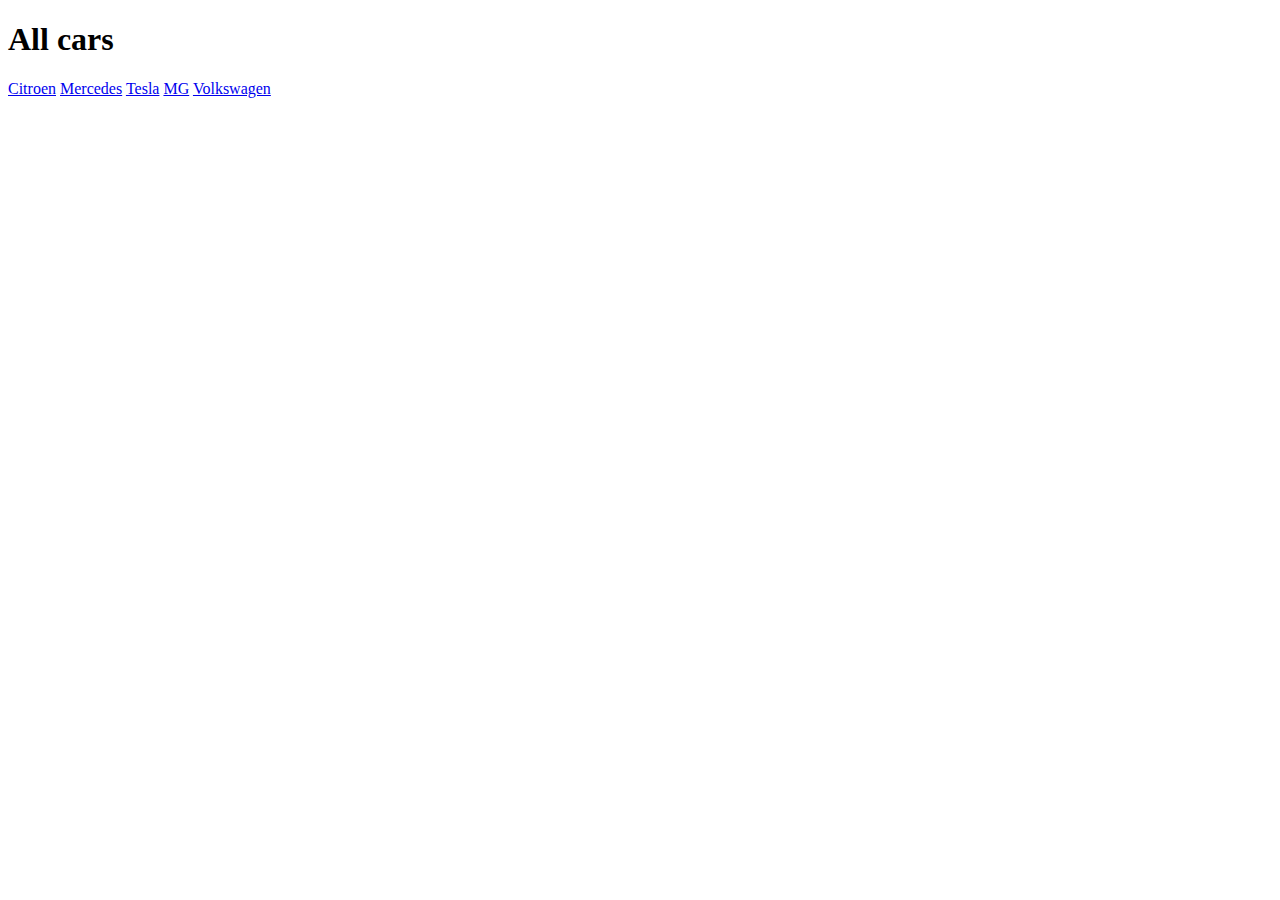
==== index.html @ 5d603ec0 "first commit" ====
<!DOCTYPE html>
<html lang="da">

<head>
    <meta charset="utf-8">
    <meta name="viewport" content="width=device-width, initial-scale=1.0">
    <title></title>
   
</head>

<body>
    <H1>All cars</H1>
    <a href="citroen.html">Citroen</a>
    <a href="mercedes.html">Mercedes</a>
    <a href="tesla.html">Tesla</a>
    <a href="mg.html">MG</a>
    <a href="volkswagen.html">Volkswagen</a>



</body>

</html>
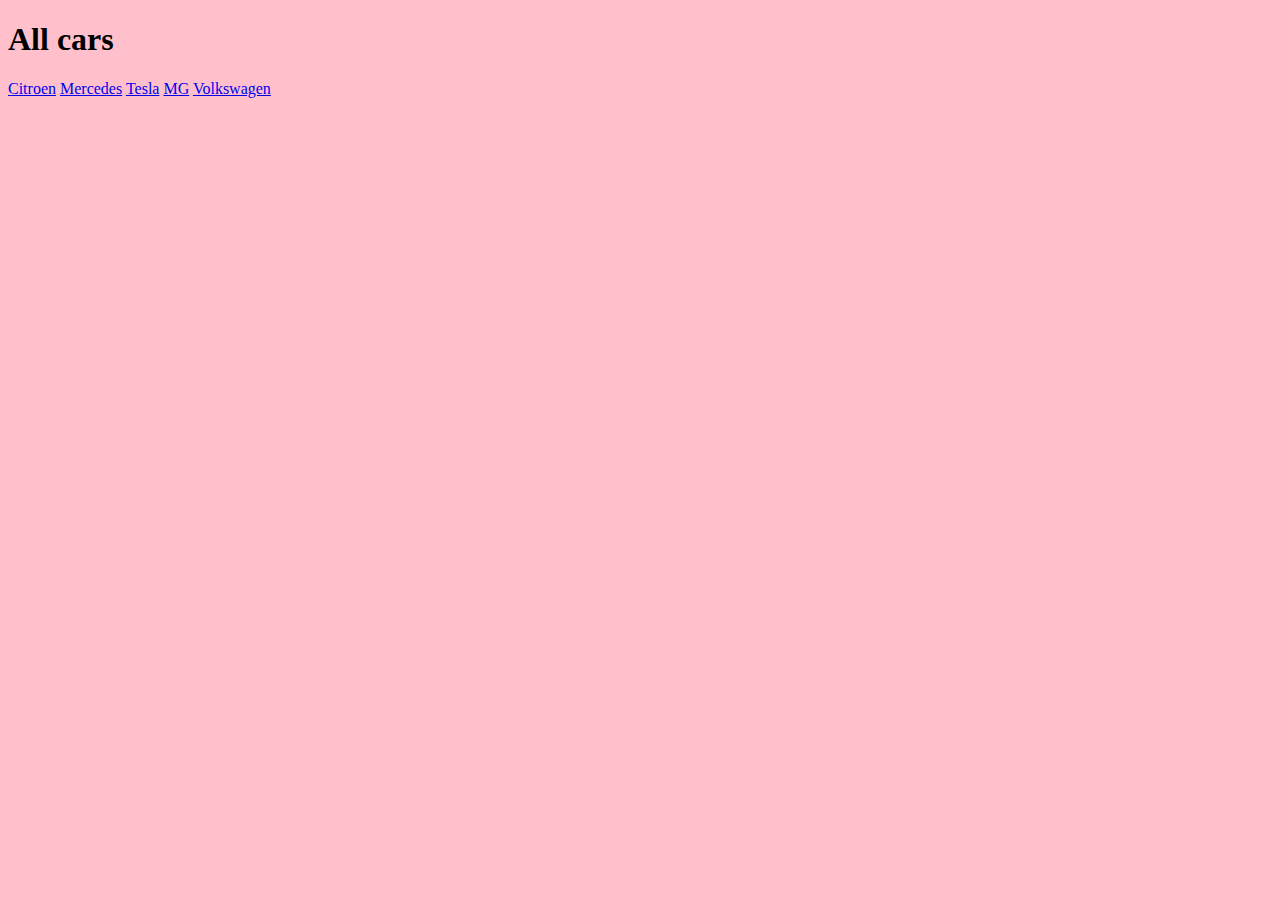
==== commit 8e727549: "css" ====
--- a/index.html
+++ b/index.html
@@ -4,12 +4,13 @@
 <head>
     <meta charset="utf-8">
     <meta name="viewport" content="width=device-width, initial-scale=1.0">
+    <link rel="stylesheet" href="styles/mutual_styles.css">
     <title></title>
-   
+
 </head>
 
 <body>
-    <H1>All cars</H1>
+    <h1>All cars</h1>
     <a href="citroen.html">Citroen</a>
     <a href="mercedes.html">Mercedes</a>
     <a href="tesla.html">Tesla</a>
@@ -20,4 +21,4 @@
 
 </body>
 
-</html>
+</html>--- a/styles/mutual_styles.css
+++ b/styles/mutual_styles.css
@@ -0,0 +1,12 @@
+body {
+  background-color: pink;
+}
+
+h1 {
+}
+
+h2 {
+}
+
+p {
+}
